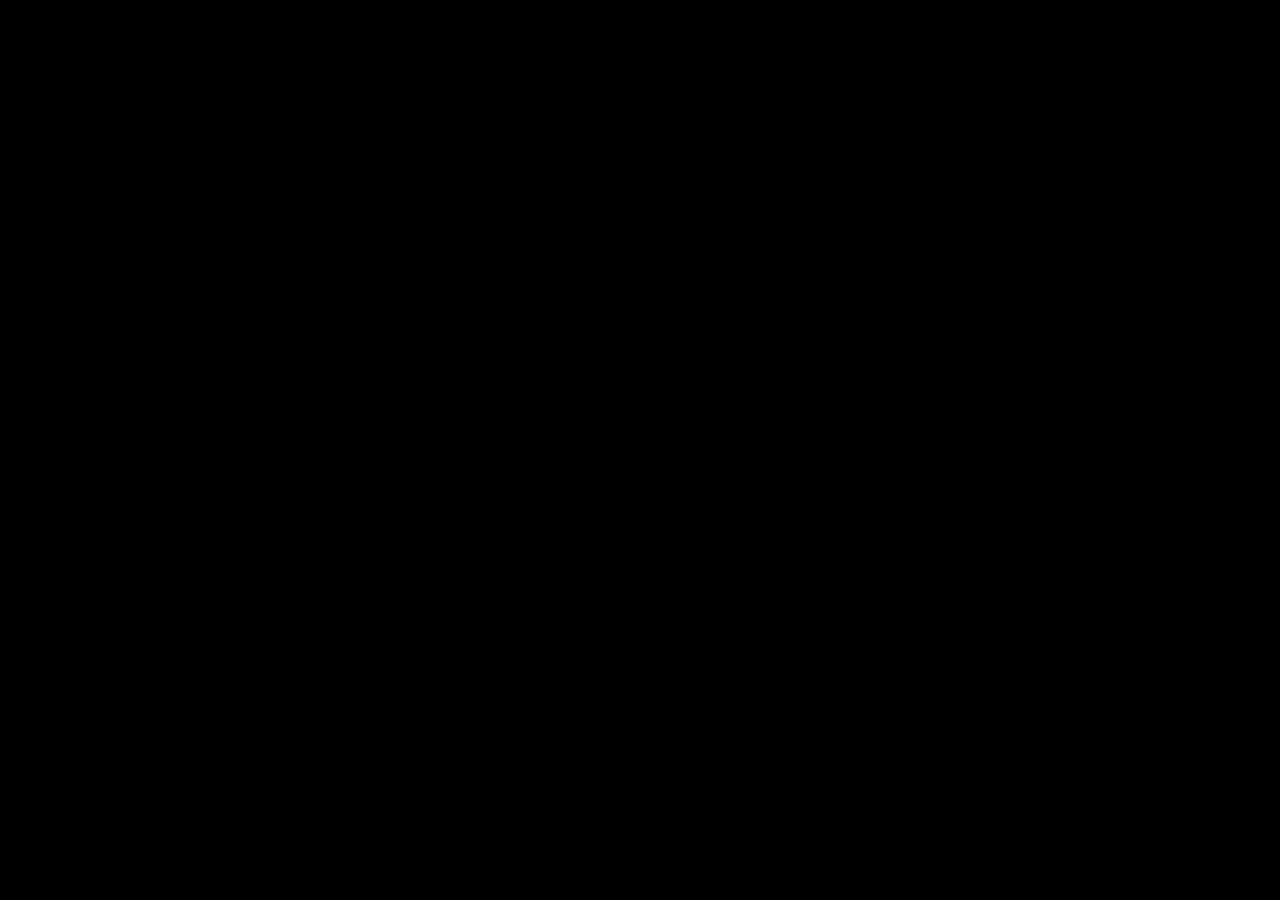
==== index.html @ 34b6fb43 "first commit" ====
<!DOCTYPE html>
<html>
    <head>
        <title>Storskjerm</title>
        <meta http-equiv="X-UA-Compatible" content="IE=edge,chrome=1" />
        <link rel="icon" href="favicon.ico" type="image/x-icon" />
        <meta name="viewport" content="width=device-width, initial-scale=1, maximum-scale=1, user-scalable=0"/>
        <link rel="shortcut icon" href="">
        <meta charset="UTF-8">
        <link rel="stylesheet" href="css/style.css" type="text/css">
    </head>
    <body>
        <div id="slides"></div>
        <script src="js/script.js?v=6.22"></script>
        <article id="pause">&#9612;&#9612;</article>
        <!--<article id="currentTime">0</article>-->
    </body>
</html>
---- css/style.css ----
*{
    padding: 0;
    margin: 0;
    border: 0;
    touch-action: none;
  -webkit-touch-callout: none; /* iOS Safari */
    -webkit-user-select: none; /* Safari */
     -khtml-user-select: none; /* Konqueror HTML */
       -moz-user-select: none; /* Firefox */
        -ms-user-select: none; /* Internet Explorer/Edge */
            user-select: none; /* Non-prefixed version, currently
                                  supported by Chrome and Opera */
}
body{
    background-color: #000;
    width: 100vw;
}

div{
    background-size: contain;
    background-repeat: no-repeat;
    background-position: center;
    position: absolute;
    top: 0;
    bottom: 0;
    left: 0;
    right: 0;
    margin: 0;
    padding: 0;
}
.slide{
    transition-property: opacity;
    transition-duration: 3s;
    opacity: 0;
}
.slide#slideToGo,
.slide#currentSlide{
    opacity: 1;
}
.slide *{
    pointer-events: none;
}
iframe,
video{
    margin: 0;
    padding: 0;
    border: none;
    position:inherit;
    width: 100%;
    height: 100%;
    top: 0;
    bottom: 0;
    left: 0;
    right: 0;
    overflow: hidden;
}
video{
    object-fit: fill;
}
#log{
    position: absolute;
    bottom: 0;
    right: 0;
    top: 75%;
    left: 62%;
    background-color: rgba(100,100,100,0.6);
    box-shadow: 0 0 1vw rgba(0,0,0,0.5);
    color: white;
    white-space: pre;
    overflow: auto;
    font-family: monospace;
    font-size: 0.5vw;
    bottom: 0;
    right: 0;
}
.transparentCover{
    position: absolute;
    top: 0;
    bottom: 0;
    left: 0;
    right: 0;
    user-select:none;
}
hr{
    height: 1px;
    background-color: rgba(256,256,256,0.3);
}
#pause{
    position: absolute;
    left: 0;
    top: 0;
    z-index: 200000;
    background: #666;
    color: #999;
    width: 1.9em;
    height: 2.2em;
    border-radius: 1.2em;
    overflow: hidden;
    text-align: center;
    vertical-align: middle;
    line-height: 2.1em;
    font-size: 1em;
    font-weight: bold;
    padding-left:.37em;
    display: none;
    opacity:0.5;
    
}
#currentTime{
    position: absolute;
    right: 0;
    bottom: 0;
    z-index: 200000;
    background: #666;
    color: #999;
    width: 1.9em;
    height: 2.2em;
    border-radius: 1.2em;
    overflow: hidden;
    text-align: center;
    vertical-align: middle;
    line-height: 2.1em;
    font-size: 1em;
    font-weight: bold;
    padding-left:.37em;
    //display: none;
    opacity:0.5;
    
}
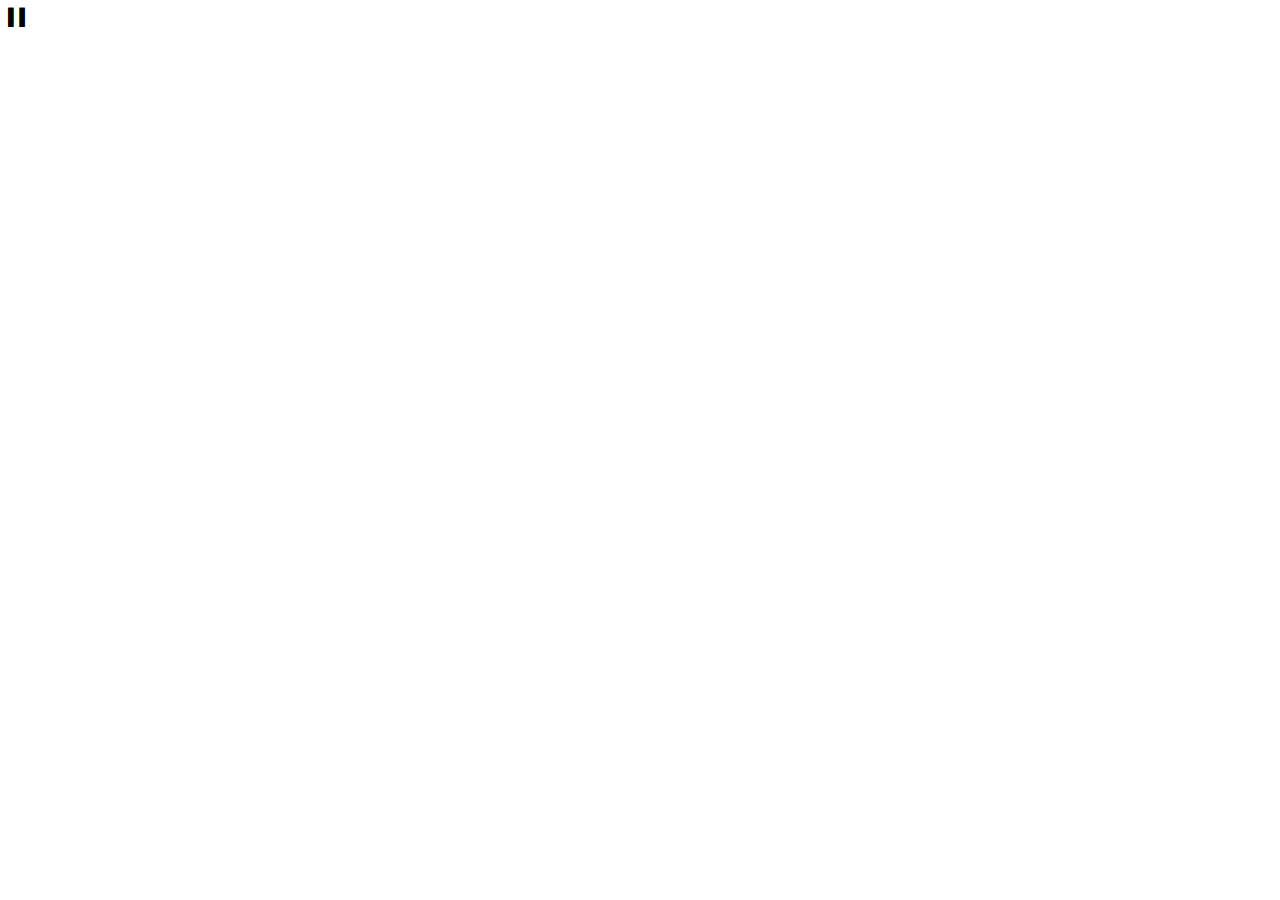
==== commit e439a57b: "Use minified stylesheet and javascript" ====
--- a/index.html
+++ b/index.html
@@ -7,11 +7,11 @@
         <meta name="viewport" content="width=device-width, initial-scale=1, maximum-scale=1, user-scalable=0"/>
         <link rel="shortcut icon" href="">
         <meta charset="UTF-8">
-        <link rel="stylesheet" href="css/style.css" type="text/css">
+        <link rel="stylesheet" href="css/style.min.css?v=6.22" type="text/css">
     </head>
     <body>
         <div id="slides"></div>
-        <script src="js/script.js?v=6.22"></script>
+        <script src="js/script.min.js?v=6.22"></script>
         <article id="pause">&#9612;&#9612;</article>
         <!--<article id="currentTime">0</article>-->
     </body>
